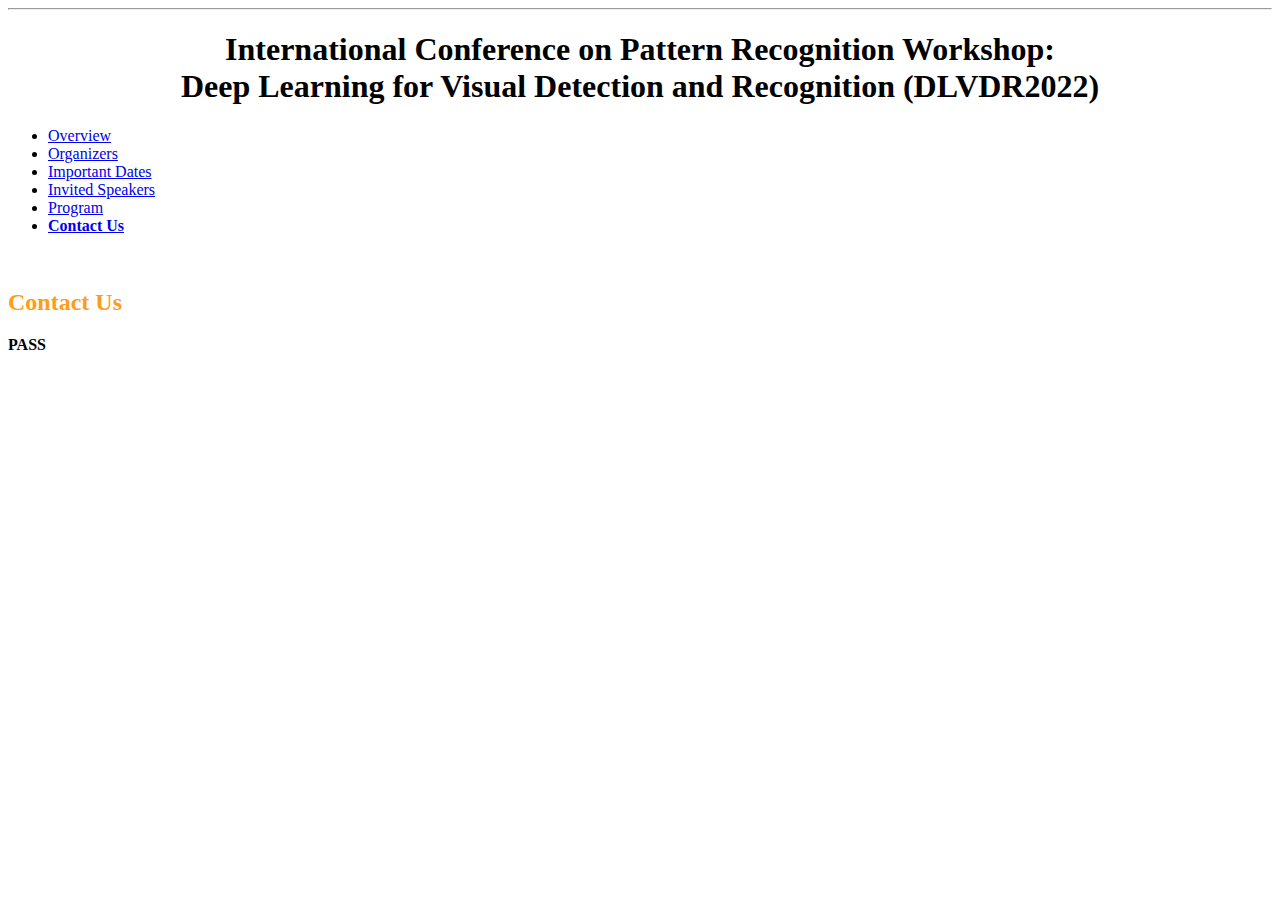
==== contact.html @ 0ad135e6 "version_1" ====
<!DOCTYPE html>
<html lang="en">
<head>
    <meta charset="UTF-8">
    <title>ICPR 2022</title>
    <meta name="viewport" content="width=device-width, initial-scale=1">
    <link rel="stylesheet" href="css/bootstrap.min.css">
    <script src="js/jquery-3.5.0.min.js"></script>
    <script src="js/bootstrap.min.js"></script>
</head>
<body>

<div class="container">
    <hr>
    <div id="head">
        <h1 style="text-align:center">
            <b>International Conference on Pattern Recognition Workshop: <br>
                Deep Learning for Visual Detection and Recognition (DLVDR2022)</b>
        </h1>
        <!-- <p style="font-family:'Trebuchet MS', 'Lucida Sans Unicode', 'Lucida Grande', 'Lucida Sans', Arial, sans-serif;
            text-align:center">
            <i>To be held in conjunction with the 25th International Conference on Pattern Recognition ICPR 2020,
                Milan, Italy</i>
        </p> -->
    </div>
    <nav class="navbar-default" role="navigation">
        <ul class="nav nav-pills">
            <li>
                <a href="index.html">Overview</a>
            </li>
            <li>
                <a href="organizers.html">Organizers</a>
            </li>
            <li>
                <a href="important_dates.html">Important Dates</a>
            </li>
            <li>
                <a href="invited_speakers.html">Invited Speakers</a>
            </li>
            <!-- <li>
                <a href="paper_submission.html">Paper Submission</a>
            </li> -->
            <!--                <li>-->
            <!--                    <a href="Accepted Papers.html">Accepted Papers</a>-->
            <!--                </li>-->
            <li>
                <a href="program.html">Program</a>
            </li>
            <li class="active">
                <a href="contact.html"><strong>Contact Us<strong></a>
            </li>
        </ul>
    </nav>

    <div class="row">
        <div class="span12">
            <br>
            <h2 style="color:rgb(255, 156, 25)"><span>Contact Us</span></h2>

            <p>PASS</p>

        </div>
    </div>
</div>
</body>
</html>
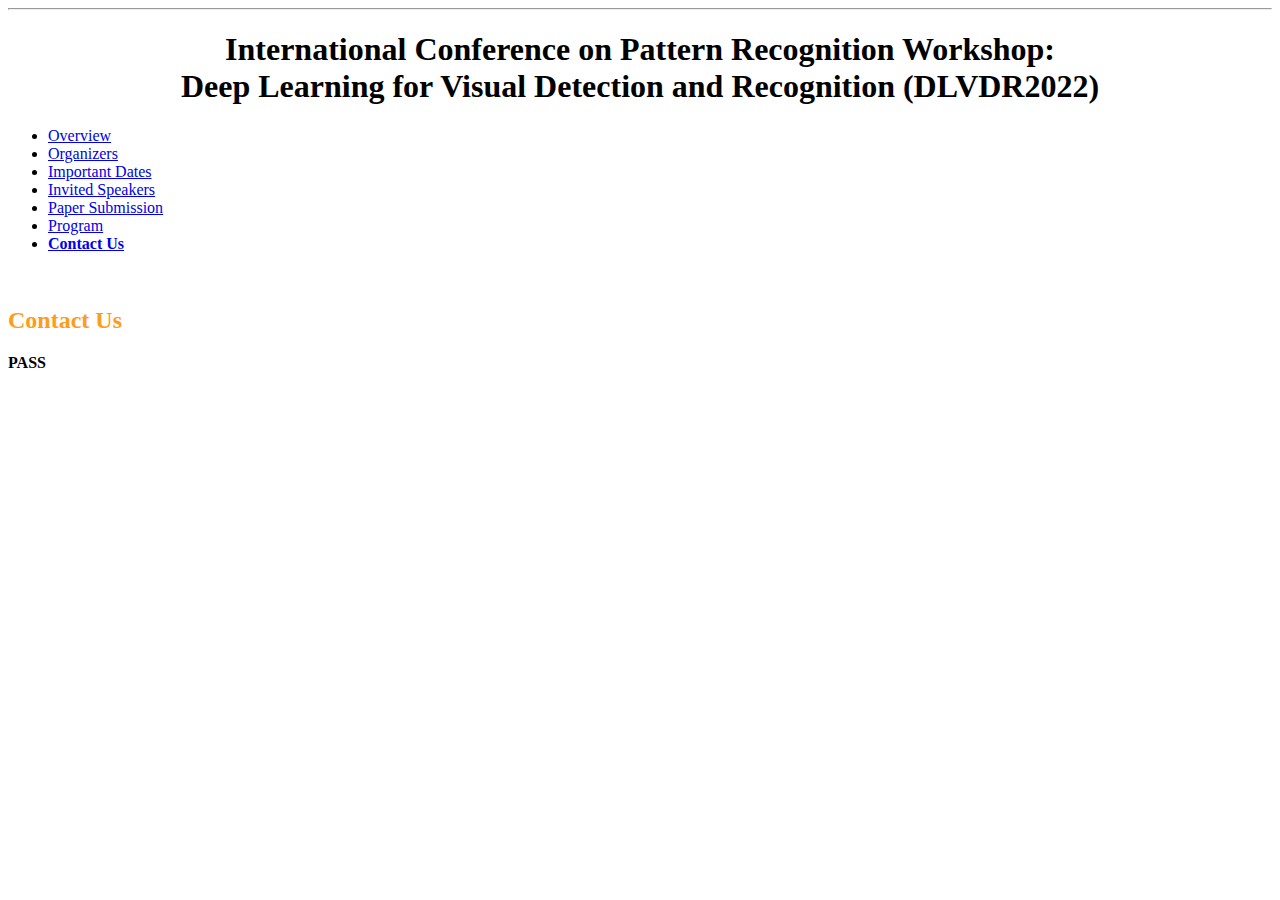
==== commit ed1daa13: "version_v2" ====
--- a/contact.html
+++ b/contact.html
@@ -2,7 +2,7 @@
 <html lang="en">
 <head>
     <meta charset="UTF-8">
-    <title>ICPR 2022</title>
+    <title>DLVDR 2022</title>
     <meta name="viewport" content="width=device-width, initial-scale=1">
     <link rel="stylesheet" href="css/bootstrap.min.css">
     <script src="js/jquery-3.5.0.min.js"></script>
@@ -37,9 +37,9 @@
             <li>
                 <a href="invited_speakers.html">Invited Speakers</a>
             </li>
-            <!-- <li>
+            <li>
                 <a href="paper_submission.html">Paper Submission</a>
-            </li> -->
+            </li>
             <!--                <li>-->
             <!--                    <a href="Accepted Papers.html">Accepted Papers</a>-->
             <!--                </li>-->
